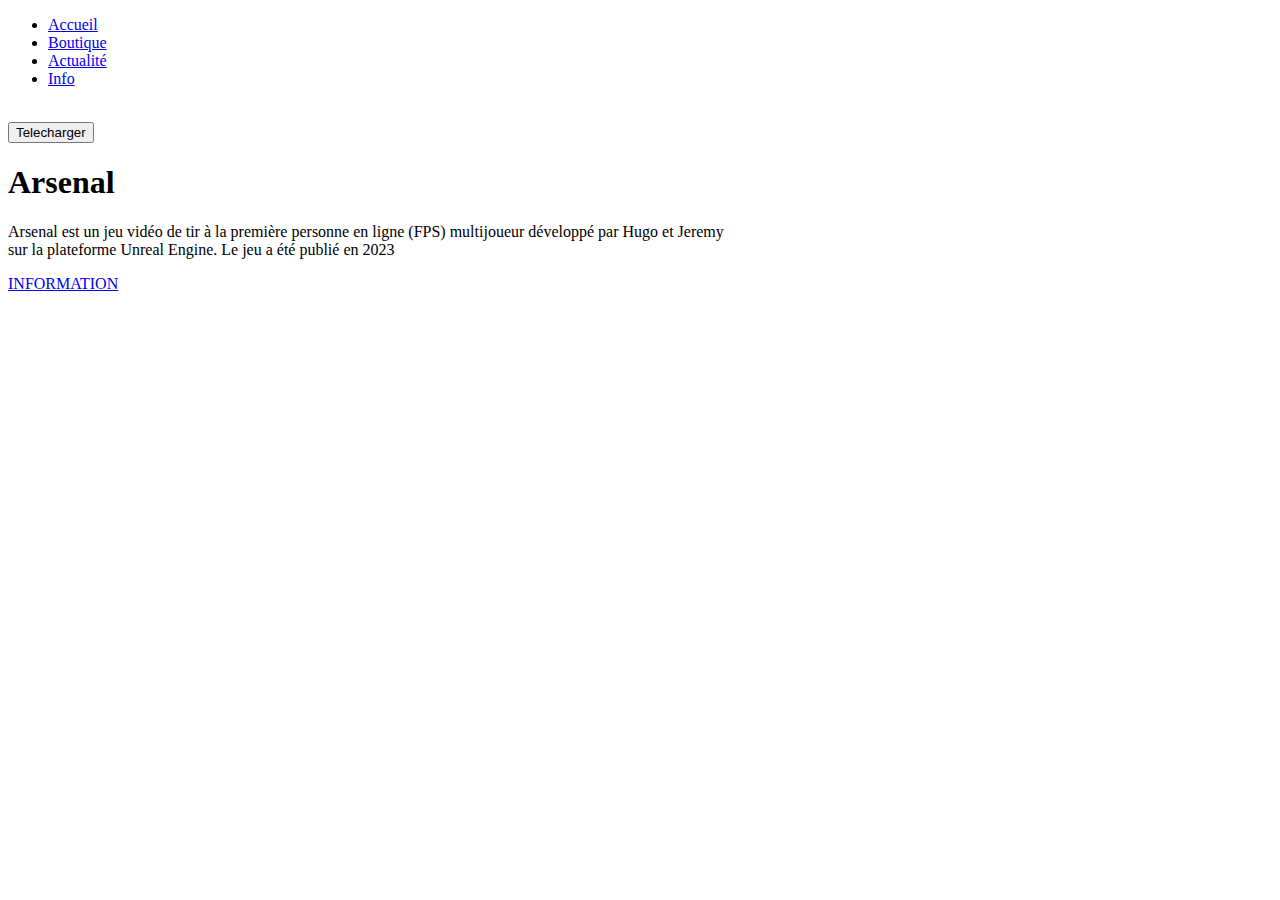
==== index.html @ bc6449bb "Update index.html" ====
<!DOCTYPE html>
<html lang="fr">
<head>
    <meta charset="UTF-8">
    <meta http-equiv="X-UA-Compatible" content="IE=edge">
    <meta name="viewport" content="width=device-width, initial-scale=1.0">
    <link rel="stylesheet" href="Arsenal.css">
    <title>Arsenal</title>
</head>
<body>
    <header>
        <nav>
            <ul>
                <li><a href="index.html">Accueil</a></li>
                <li><a href="index2.html">Boutique</a></li>
                <li><a href="index3.html">Actualité</a></li>
                <li><a href="index4.html">Info</a></li>
            </ul>
            <img src="docs\Hamburger_icon.svg.png" alt="" class="menu-icon">
        </nav>
    </header>
    <main>

        <a href="D:\Projet\img\1.0.jpg" download="vacances.jpg">
            <div class="luncher">
            <button>Telecharger</button>
        </a>
    </div>

    <h1>Arsenal</h1> 
    
    <section class="text">
        <p>Arsenal est un jeu vidéo de tir à la première personne en ligne (FPS) multijoueur développé par Hugo et Jeremy <br> sur la plateforme Unreal Engine. Le jeu a été publié en 2023</p>
        <a href="info Arsenal.html" class="cv">INFORMATION</a>
    </section>

    <div class="overlay">
    </div>
    </main>
</body>
</html>
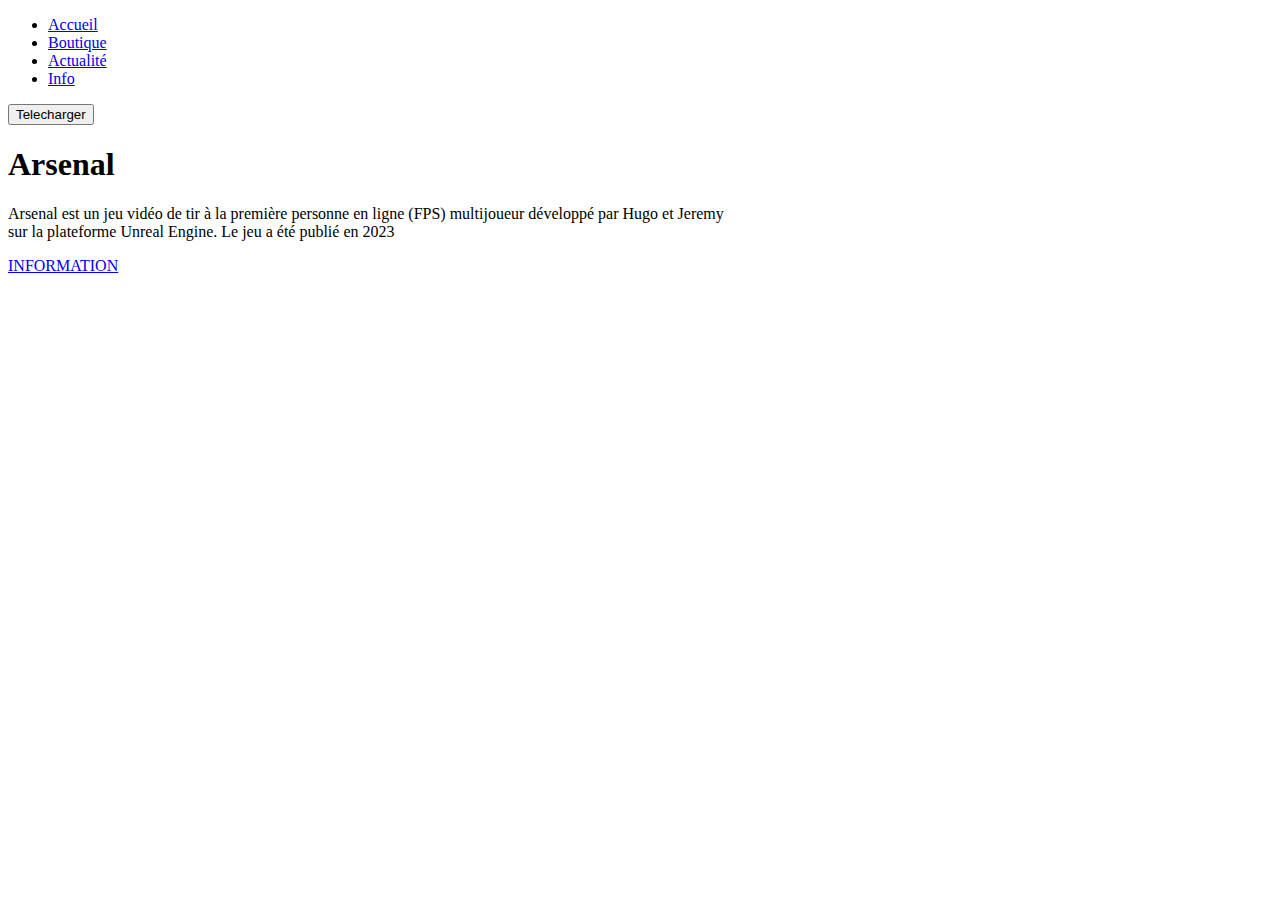
==== commit 44cfd170: "Add files via upload" ====
--- a/index.html
+++ b/index.html
@@ -16,7 +16,7 @@
                 <li><a href="index3.html">Actualité</a></li>
                 <li><a href="index4.html">Info</a></li>
             </ul>
-            <img src="docs\Hamburger_icon.svg.png" alt="" class="menu-icon">
+
         </nav>
     </header>
     <main>
